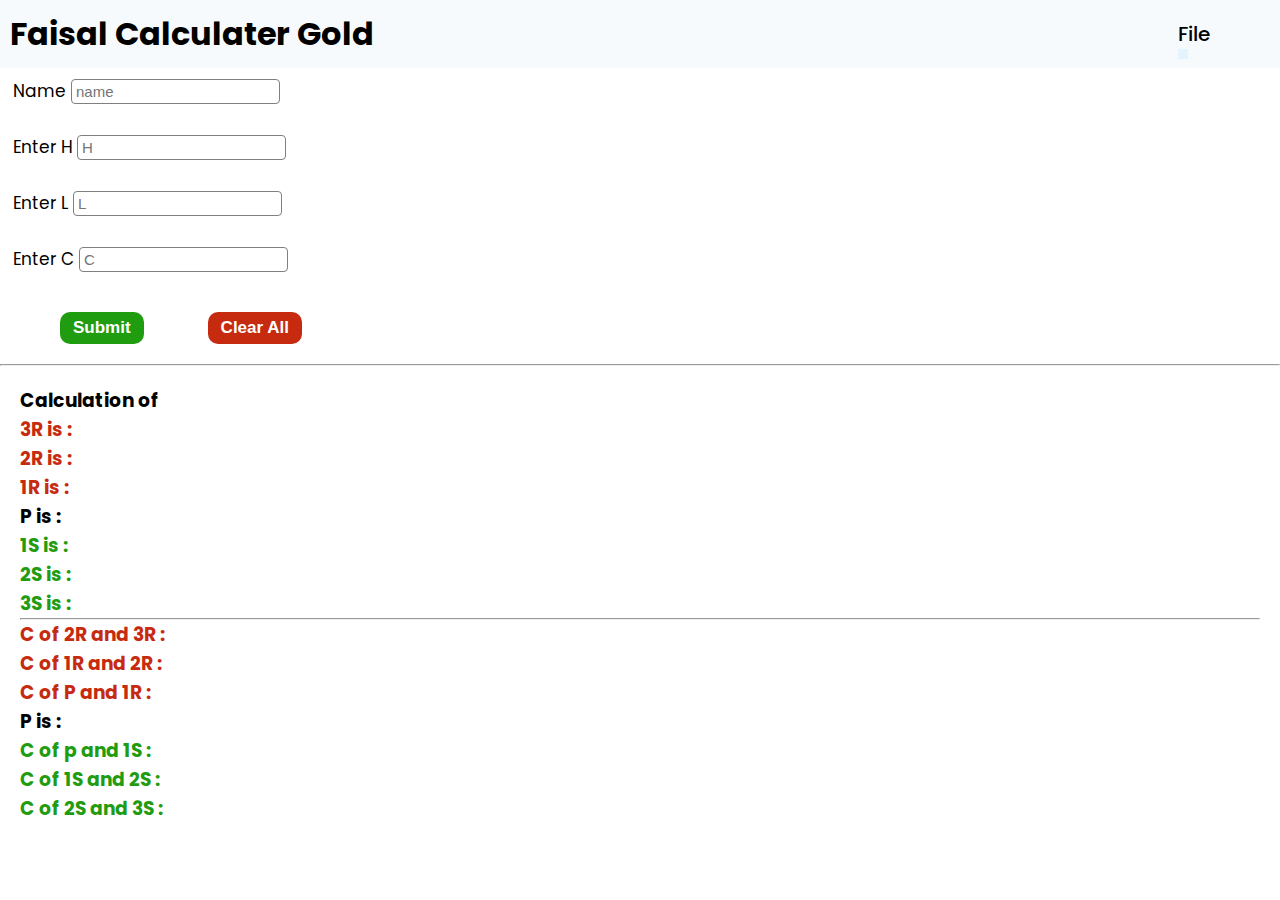
==== gold.html @ 955ee2e8 "Added new files and updated existing code" ====
<!DOCTYPE html>
<html lang="en">
<head>
    <meta charset="UTF-8">
    <meta name="viewport" content="width=device-width, initial-scale=1.0">
    <title>Fasial Calculater Gold</title>
    <link rel="stylesheet" href="style.css">
    <link rel="preconnect" href="https://fonts.googleapis.com">
<link rel="preconnect" href="https://fonts.gstatic.com" crossorigin>
<link href="https://fonts.googleapis.com/css2?family=Arima:wght@100..700&family=Kablammo&family=Miltonian+Tattoo&family=Poppins:ital,wght@0,100;0,200;0,300;0,400;0,500;0,600;0,700;0,800;0,900;1,100;1,200;1,300;1,400;1,500;1,600;1,700;1,800;1,900&family=Sorts+Mill+Goudy:ital@0;1&display=swap" rel="stylesheet">
</head>
<body>
    <div class="nav">
        <h1>Faisal Calculater Gold</h1>
        <div class="dropdown">
            File
            <ul>
                <li><a href="index.html">Silver</a></li>
                <li><a href="gold.html">Gold</a></li>
                <li><a href="#">Dimond</a></li>
                <li><a href="#">Legend</a></li>
                <li><a href="#" class="mod">Dark Mode</a></li>
            </ul>
        </div>
        <!-- <button class="mod">Dark Mode</button> -->

    </div>
   <form action="">
        <label for="name">Name </label>
        <input type="text" id="name" placeholder="name" required>
        <br>
        <label for="h">Enter <span>H </span> </label>
        <input type="number" id="h" placeholder="H" required>
        <br>
        <label for="l">Enter <span>L </span> </label>
        <input type="number" id="l" placeholder="L" required>
        <br>
        <label for="c">Enter <span>C </span> </label>
        <input type="number" id="c" placeholder="C" required>
        <br>
       
   </form>
   <button class="sub">Submit</button>
   <button id="clear"> Clear All</button>
   
   <hr>
    <div class="ans">
        <h3 class="name">Calculation of</h3>
        <h3 class="red">3R is : <span class="R3 light"></span></h3>
        <h3 class="red">2R is : <span class="R2 light"></span></h3>
        <h3 class="red">1R is : <span class="R1 light"></span></h3>
        <h3>P is : <span class="P"></span></h3>
        <h3 class="green">1S is : <span class="S1 light"></span></h3>
        <h3 class="green">2S is : <span class="S2 light"></span></h3>
        <h3 class="green">3S is : <span class="S3 light"></span></h3>
        <hr>
        <h3 class="red">C of 2R and 3R : <span class="c_of_r2_r3 light"></span></h3>
        <h3 class="red">C of 1R and 2R : <span class="c_of_r1_r2 light"></span></h3>
        <h3 class="red">C of P and 1R : <span class="c_of_p_r1 light"></span></h3>
        <h3>P is : <span class="P1"></span></h3>
        <h3 class="green">C of p and 1S : <span class="c_of_p_s1 light"></span></h3>
        <h3 class="green">C of 1S and 2S : <span class="c_of_s1_s2 light"></span></h3>
        <h3 class="green">C of 2S and 3S : <span class="c_of_s2_s3 light"></span></h3>
       
         

    </div>


    <script src="goldScript.js"></script>
</body>
</html>
---- style.css ----
*{
    padding: 0;margin: 0;
    box-sizing: border-box;
}
html{
    
}
body{
    
    font-family: "Poppins", sans-serif;
    width: 100%; 
    position: relative;

}
.nav{
    align-items: center;
    display: flex;
    justify-content: space-between;
    align-items: center;
    background-color: rgb(247, 250, 253);
    
}
.nav .dropdown{
    padding-right: 70px;
    font-size: 20px;
    font-weight: 500;
    color: black;
}

ul{
    position: absolute;
    z-index: 2px;
    font-size: 15px;
    background-color: rgb(228, 244, 253);
    padding: 5px;
    
    


}
ul li{
    list-style: none;
    padding: 5px;
    display: none;

}

ul li a{
    text-decoration: none;
    color: black;
}
.dropdown:hover ul li{
    width: 100px;
    display: block;
}
li:hover{
    background-color: white;
}

h1{
    text-align: center;
    margin: 10px;
    color: black;

}

form{
    margin: 10px;
    

}

form label{
    font-size: 17px;
    margin-left:3px ;
}

form input{
   
    outline: none;
    border: 1px solid gray;
    border-radius: 4px;
    padding: 3px 4px;
    margin-bottom: 30px;
    font-size: 15px;
}
.sub, #clear{
    background-color: rgb(31, 156, 15);
    padding: 6px 13px;
    color: white;
    font-size: 17px;
    font-weight: 600;
    border-radius: 10px;
    cursor: pointer;
    border: none;
    margin: 0px 60px;

    margin-bottom: 20px;
}
button:hover{
    transform: translateY(-3px);
    background-color: rgb(31, 156, 15);
}

.ans{
    display: flex;
    flex-direction: column;
    justify-content: center;
    margin: 20px;

}

#clear{
    background-color: rgb(198, 43, 16);
    margin: 0;
}

.green{
    color:  rgb(31, 156, 15);
}
.red{
    color:rgb(198, 43, 16);
}

.light{
    background-color: white;
    color: black;
}
.dark{
    background-color: rgb(25, 25, 25);
    color: white;
}


/* Responsive Design */
@media (max-width: 768px) {
    form {
        margin: 10px;
        padding: 10px;
    }

    form label {
        font-size: 15px;
    }

    form input {
        font-size: 14px;
    }

    button {
        font-size: 14px;
        padding: 8px 15px;
    }

    h1 {
        font-size: 20px;
    }
}

@media (max-width: 480px) {
    body{
        width: 100%;
        position: relative;
    }
    form input {
        font-size: 12px;
        padding: 8px;
    }

    button {
        font-size: 12px;
        padding: 6px 12px;
    }

    h1 {
        font-size: 19px;
    }

    .mod{
        background-color: white;
        color: black;
        font-size: 13px;
    }
    .nav{
        display: flex;
        justify-content: space-between;
        align-items: center;
    }

    .nav .dropdown{
        padding-right: 60px;
        font-size: 16px;
        font-weight: 400;
    }
    
    ul{
        position: absolute;
        z-index: 2px;
        font-size: 13px;
        background-color: rgb(228, 244, 253);
        padding: 5px;
    }
    ul li{
        list-style: none;
        padding: 5px;
        display: none;
    
    }
    .dropdown:hover ul li{
        width: 100%;
        display: block;
    }
    li:hover{
        background-color: white;
    }
    
}
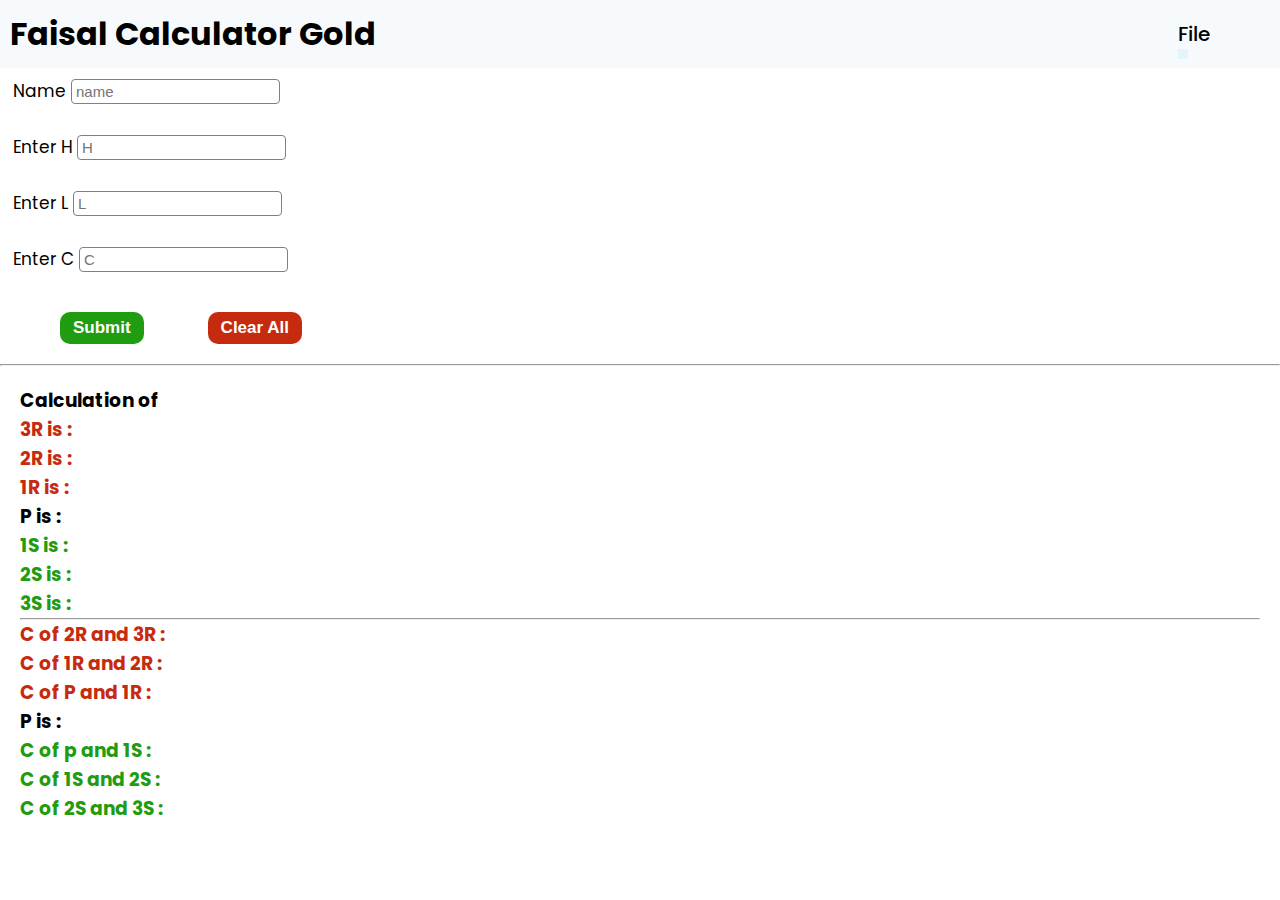
==== commit a814a3fa: "new update" ====
--- a/gold.html
+++ b/gold.html
@@ -11,13 +11,13 @@
 </head>
 <body>
     <div class="nav">
-        <h1>Faisal Calculater Gold</h1>
+        <h1>Faisal Calculator Gold</h1>
         <div class="dropdown">
             File
             <ul>
                 <li><a href="index.html">Silver</a></li>
                 <li><a href="gold.html">Gold</a></li>
-                <li><a href="#">Dimond</a></li>
+                <li><a href="#">Diamond</a></li>
                 <li><a href="#">Legend</a></li>
                 <li><a href="#" class="mod">Dark Mode</a></li>
             </ul>
